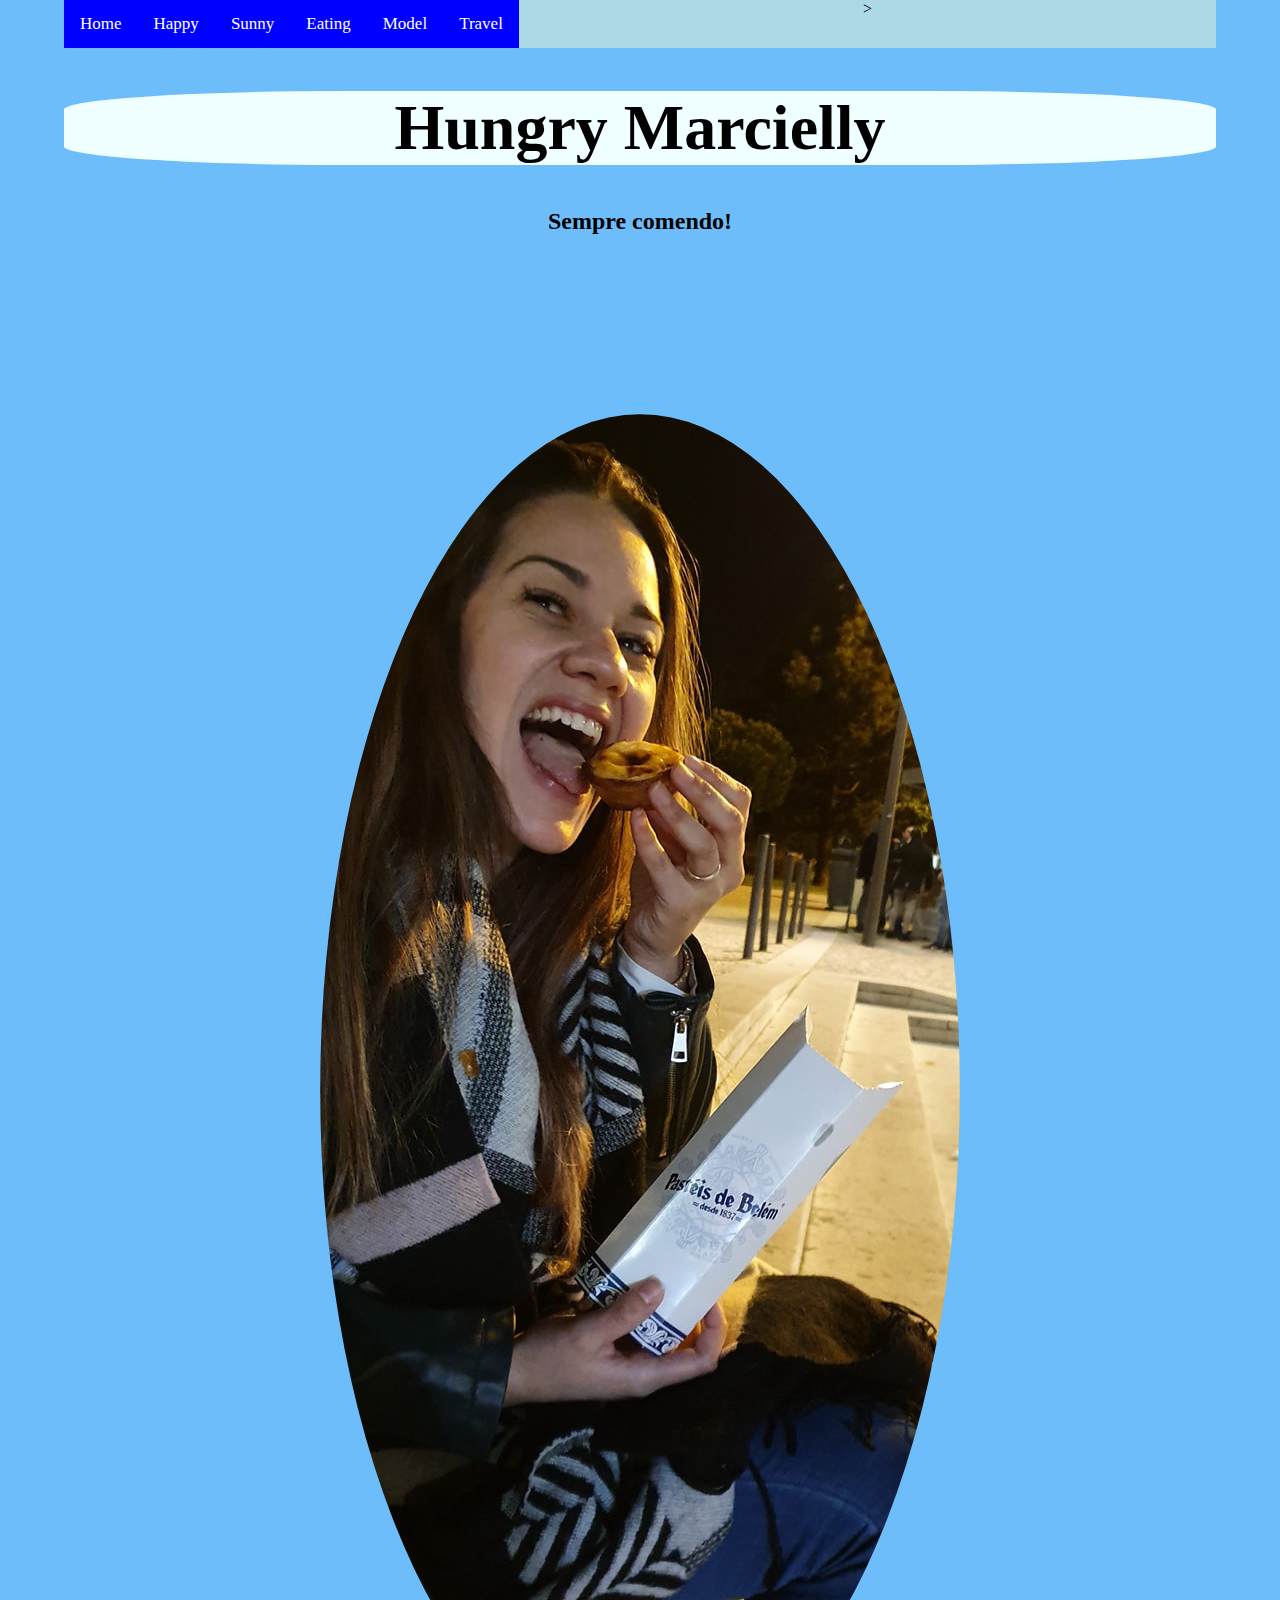
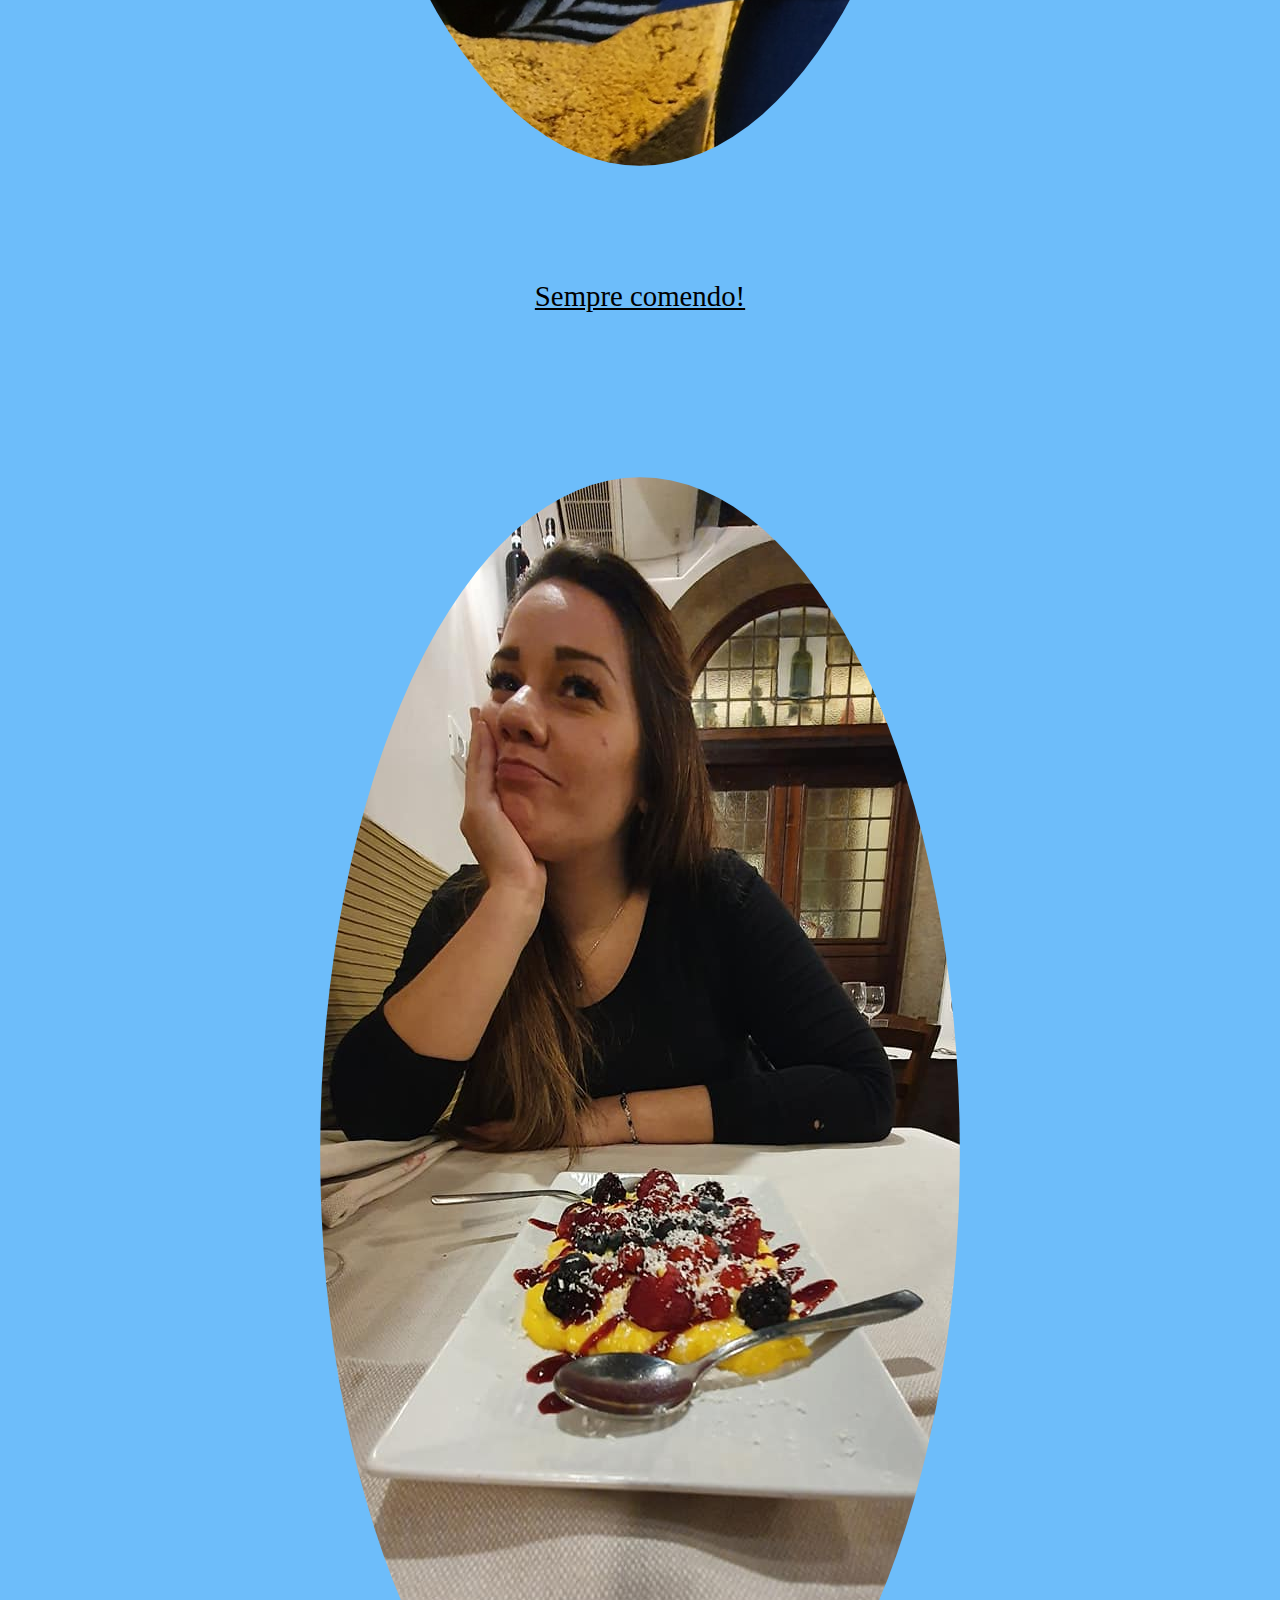
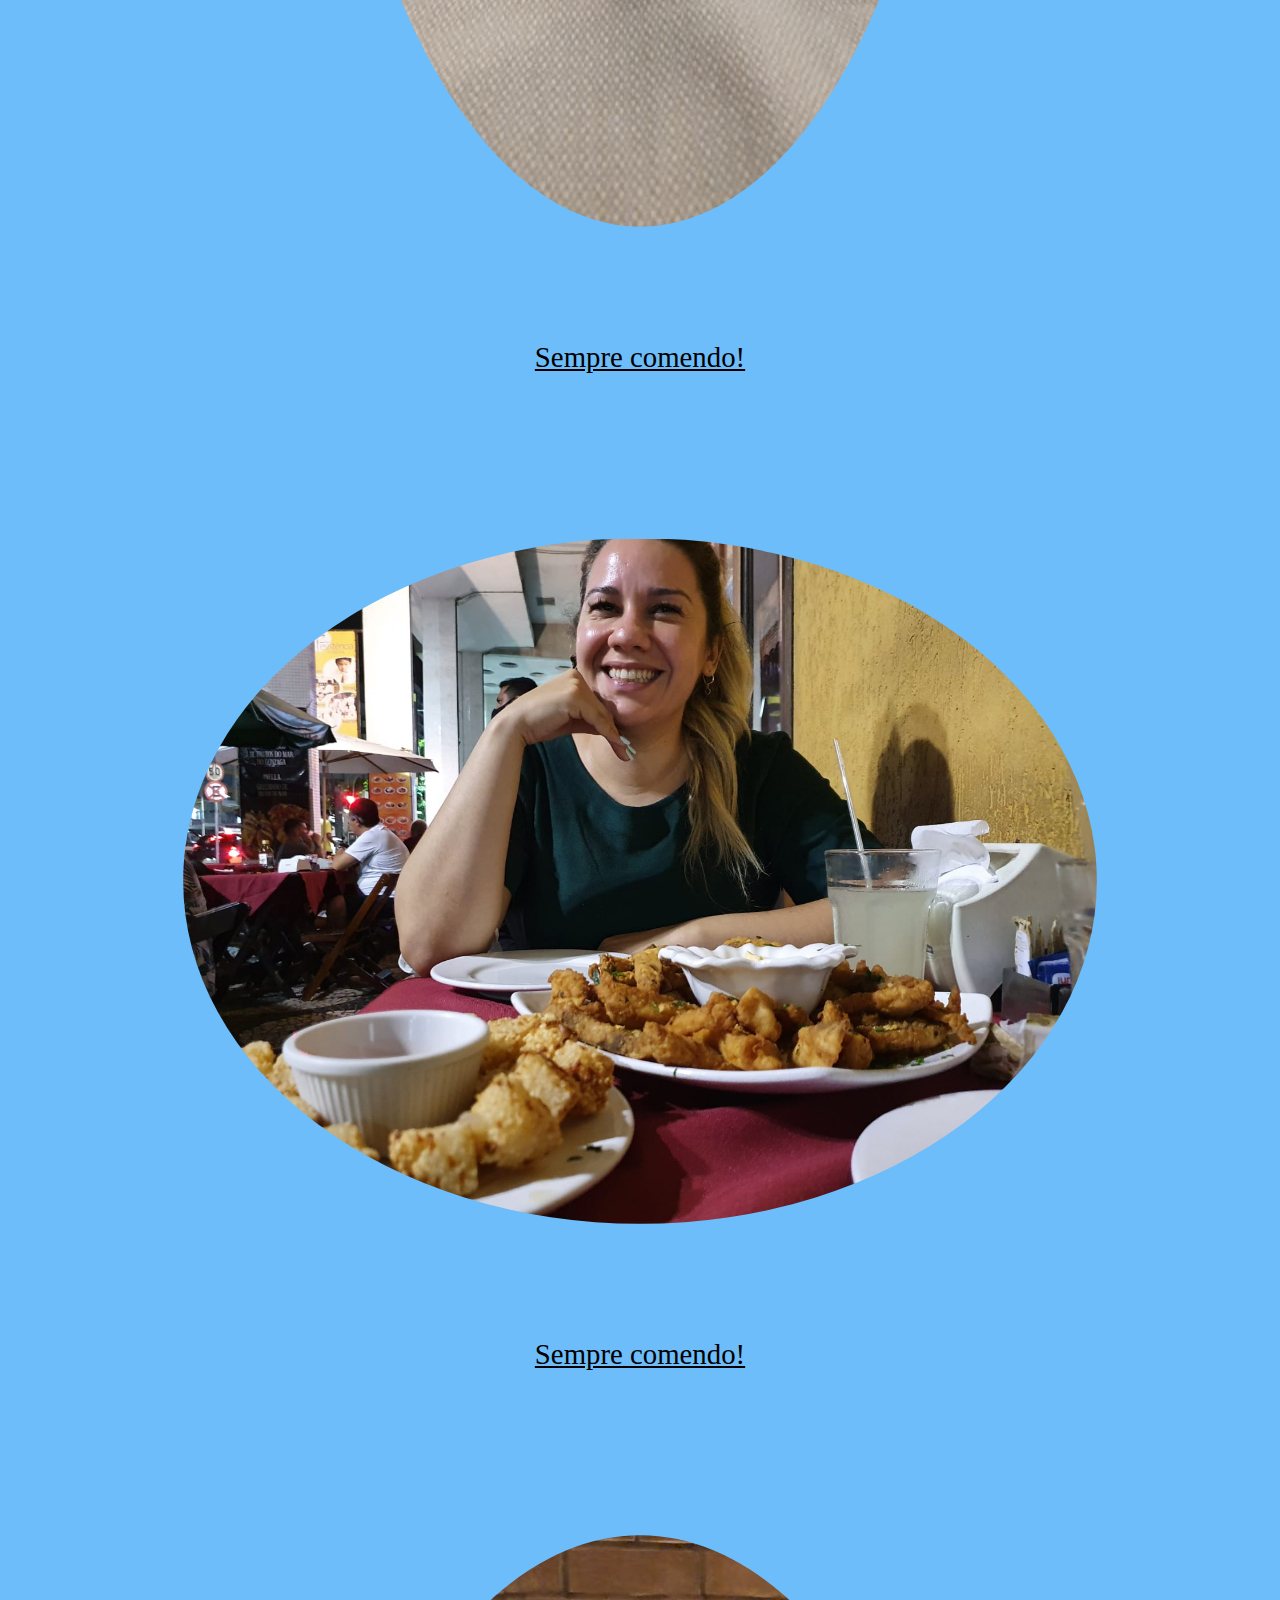
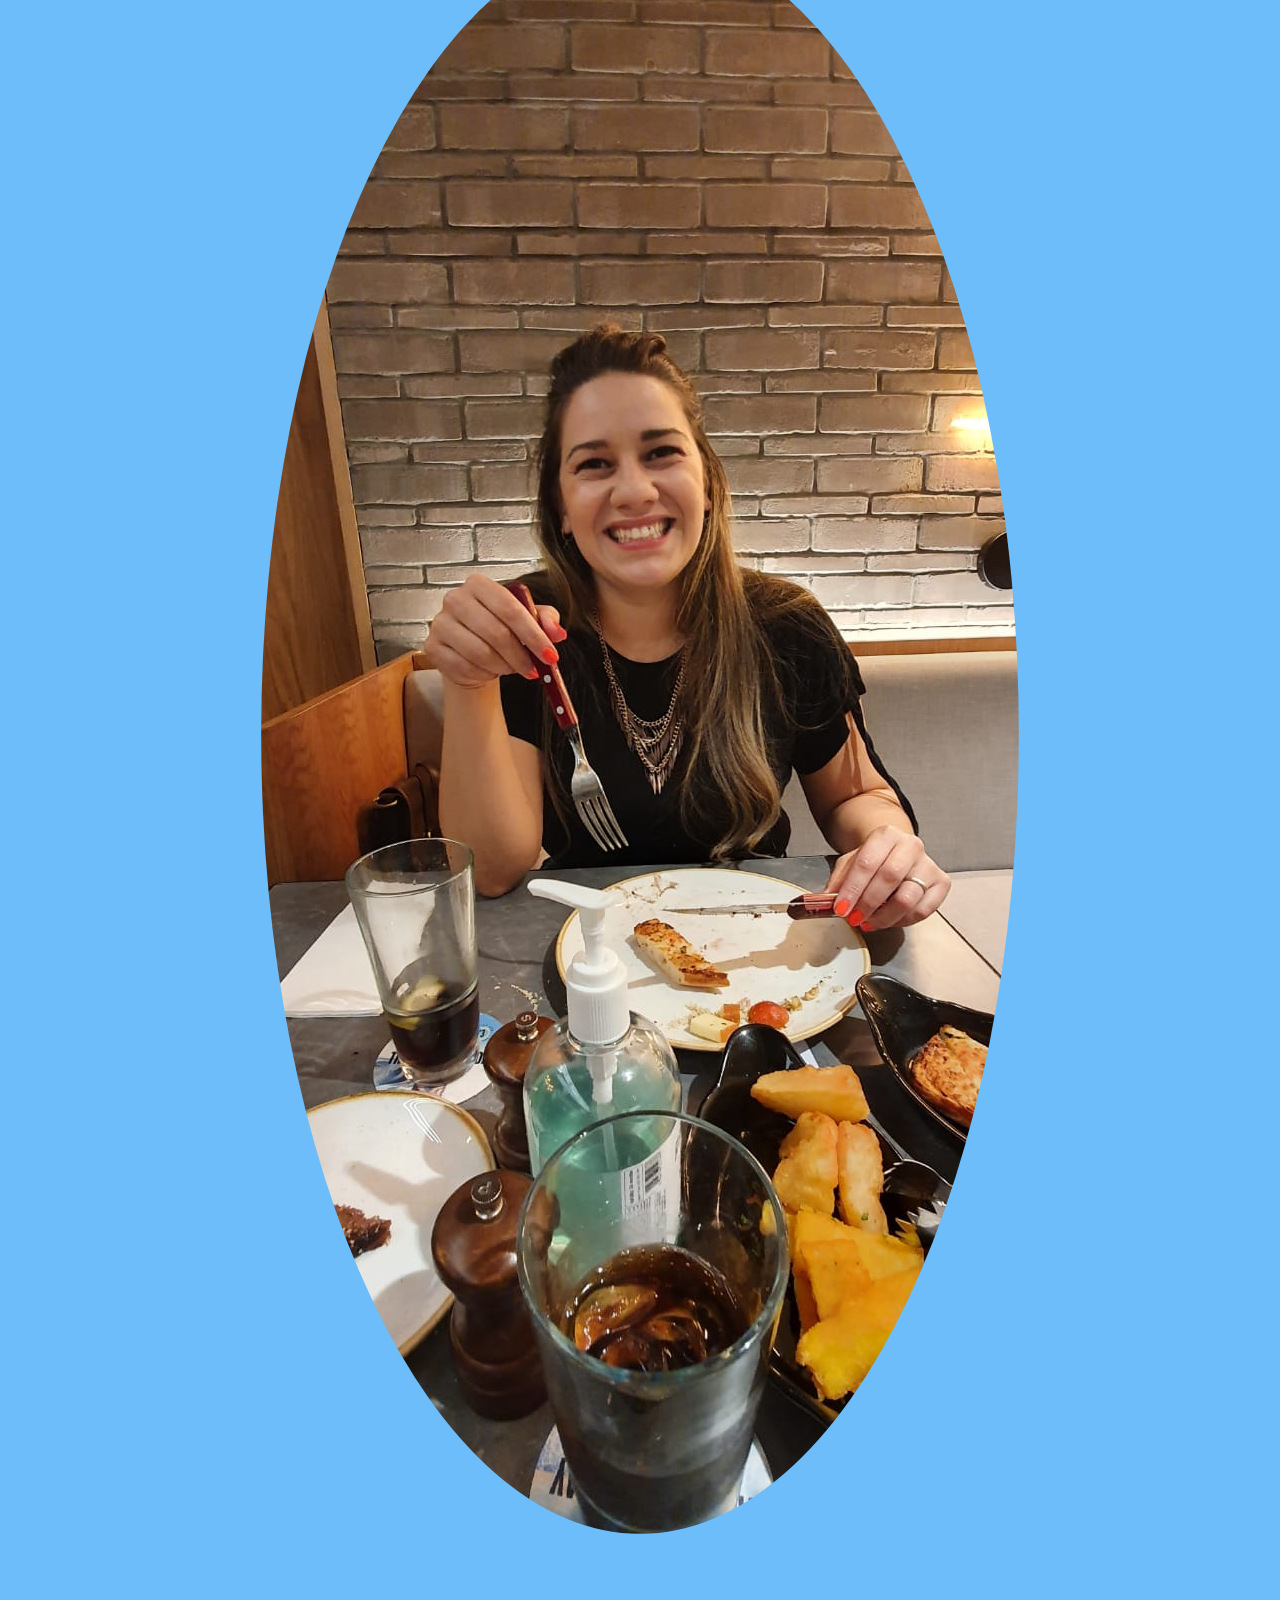
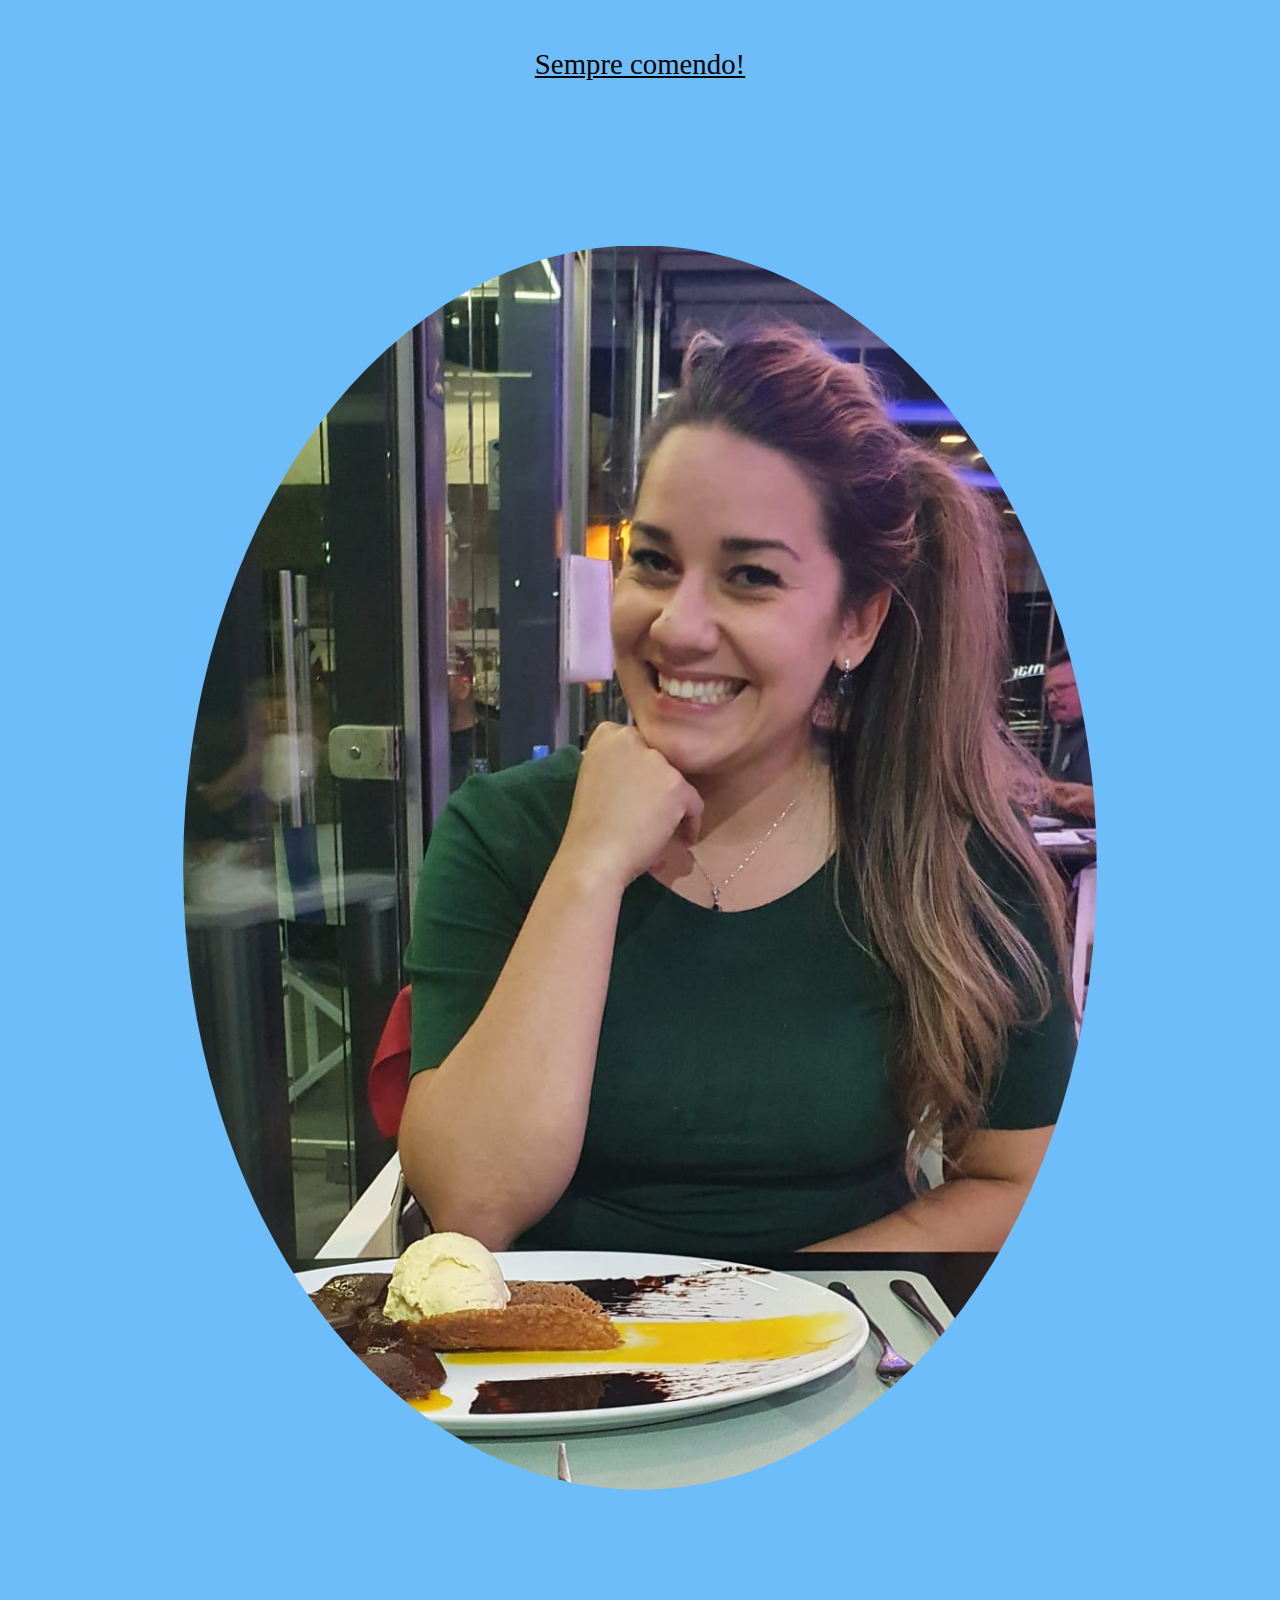
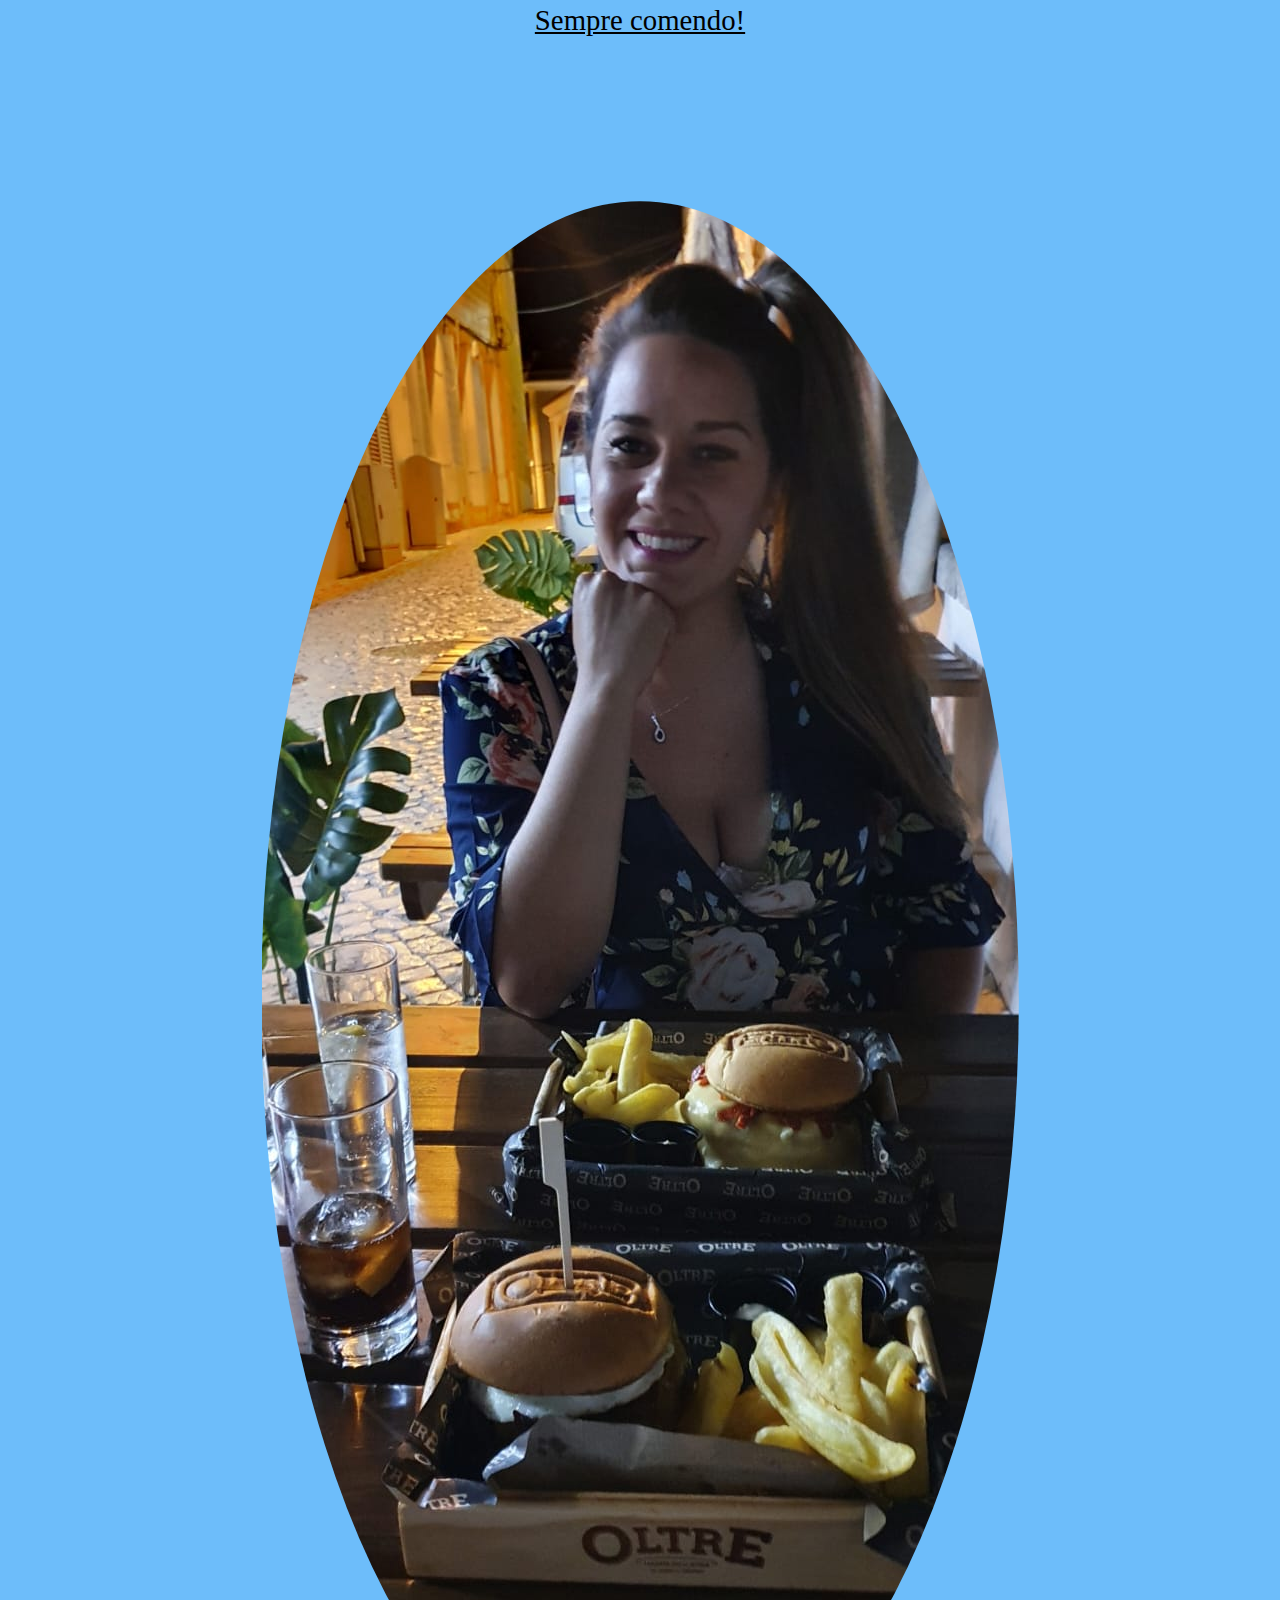
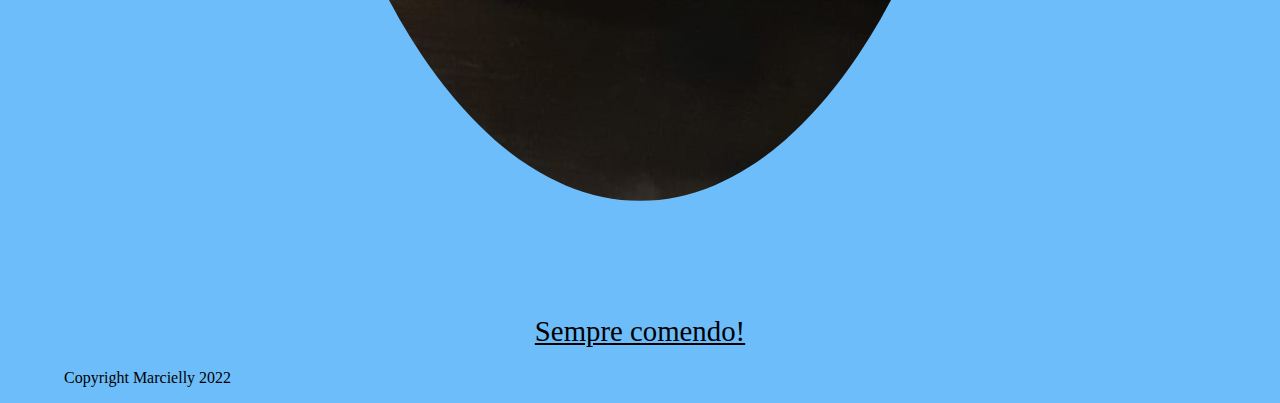
==== assets/pages/Eating.html @ 6d82f85d "Celly Documents" ====
<!DOCTYPE html>
<html lang="en">
  <head>
    <meta charset="UTF-8" />
    <meta http-equiv="X-UA-Compatible" content="IE=edge" />
    <meta name="viewport" content="width=device-width, initial-scale=1.0" />
    <title>Hungry Celly</title>
    <link rel="stylesheet" href="/assets/css/Happy.css" />
    <link rel="stylesheet" href="/assets/css/header.css" />
  </head>
  <body>
    <div class="heading">
      <div class="topnav">
        <a class="active" href="/Index.html">Home</a>
        <a class="active" href="/assets/pages/Happy.html">Happy</a>
        <a class="active" href="/assets/pages/Sunny.html">Sunny</a>
        <a class="active" href="/assets/pages/Eating.html">Eating</a>
        <a class="active" href="/assets/pages/Model.html">Model</a>
        <a class="active" href="/assets/pages/Travel.html">Travel</a>>
      </div>
    </div>
    <header>
      <div class="mainHeader"><h1>Hungry Marcielly</h1></div>
      <h2>Sempre comendo!</h2>
    </header>

    <div class="row">
      <div class="col">
        <img id="eating1" src="/assets/img/eating2.jpg" alt="eating" />
        <figcaption id="">Sempre comendo!</figcaption>
      </div>
      <div class="col">
        <img id="eating1" src="/assets/img/eating3.jpg" alt="eating" />
        <figcaption id="">Sempre comendo!</figcaption>
      </div>
      <div class="col">
        <img id="eating1" src="/assets/img/eating4.jpeg" alt="eating" />
        <figcaption id="">Sempre comendo!</figcaption>
      </div>
      <div class="col">
        <img id="eating1" src="/assets/img/eating5.jpeg" alt="eating" />
        <figcaption id="">Sempre comendo!</figcaption>
      </div>
      <div class="col">
        <img id="eating1" src="/assets/img/eating6.jpeg" alt="eating" />
        <figcaption id="">Sempre comendo!</figcaption>
      </div>
      <div class="col">
        <img id="eating1" src="/assets/img/eating7.jpeg" alt="eating" />
        <figcaption id="">Sempre comendo!</figcaption>
      </div>
    </div>

    <footer>
      <div>
        <p>Copyright Marcielly 2022</p>
      </div>
    </footer>
  </body>
</html>
---- assets/css/Happy.css ----
body {
        max-width: 90%;
        min-width: 10%;
        max-height: 95%;
        background-color: rgb(109, 189, 250);
        margin: auto;
       
}
        
header{text-align: center;}

img {
padding: 10%;        
display:block;
margin:auto;
min-width: 10%;
max-width: 80%;
height: auto;
border-radius: 50%;
margin-top: 40px;

}

figcaption {
        font-size: 180%;
        text-align: center;
       text-decoration: underline;
}
.heading {
        border: 10px;
        text-align: center;
        
}

.mainHeader {
        background-color: azure;
        border-radius: 25%;
        text-align: center;        
        padding:0 ;
        width: 100%;
        margin: auto;
}

h1 {
        font-size: 400% ;
}

.travel {
        margin: 10%;
        display: flex;
      }
      
.model {
        margin: 10%;
        display: flex;
      }
           
.col {
        flex:auto;
        padding: 5px;
      }
.love {
        text-align: center;
        font-size: 400%;
        color: red;
}
---- assets/css/header.css ----
/* Add a black background color to the top navigation */
.topnav {
    background-color: lightblue;
    overflow: hidden;
  }
  
  /* Style the links inside the navigation bar */
.topnav a {
    float: left;
    color: #f2f2f2;
    text-align: center;
    padding: 14px 16px;
    text-decoration: none;
    font-size: 17px;
  }
  
  /* Change the color of links on hover */
.topnav a:hover {
    background-color: #ddd;
    color: black;
  }
  
  /* Add a color to the active/current link */
.topnav a.active {
    background-color: blue;
    color: white;
  }
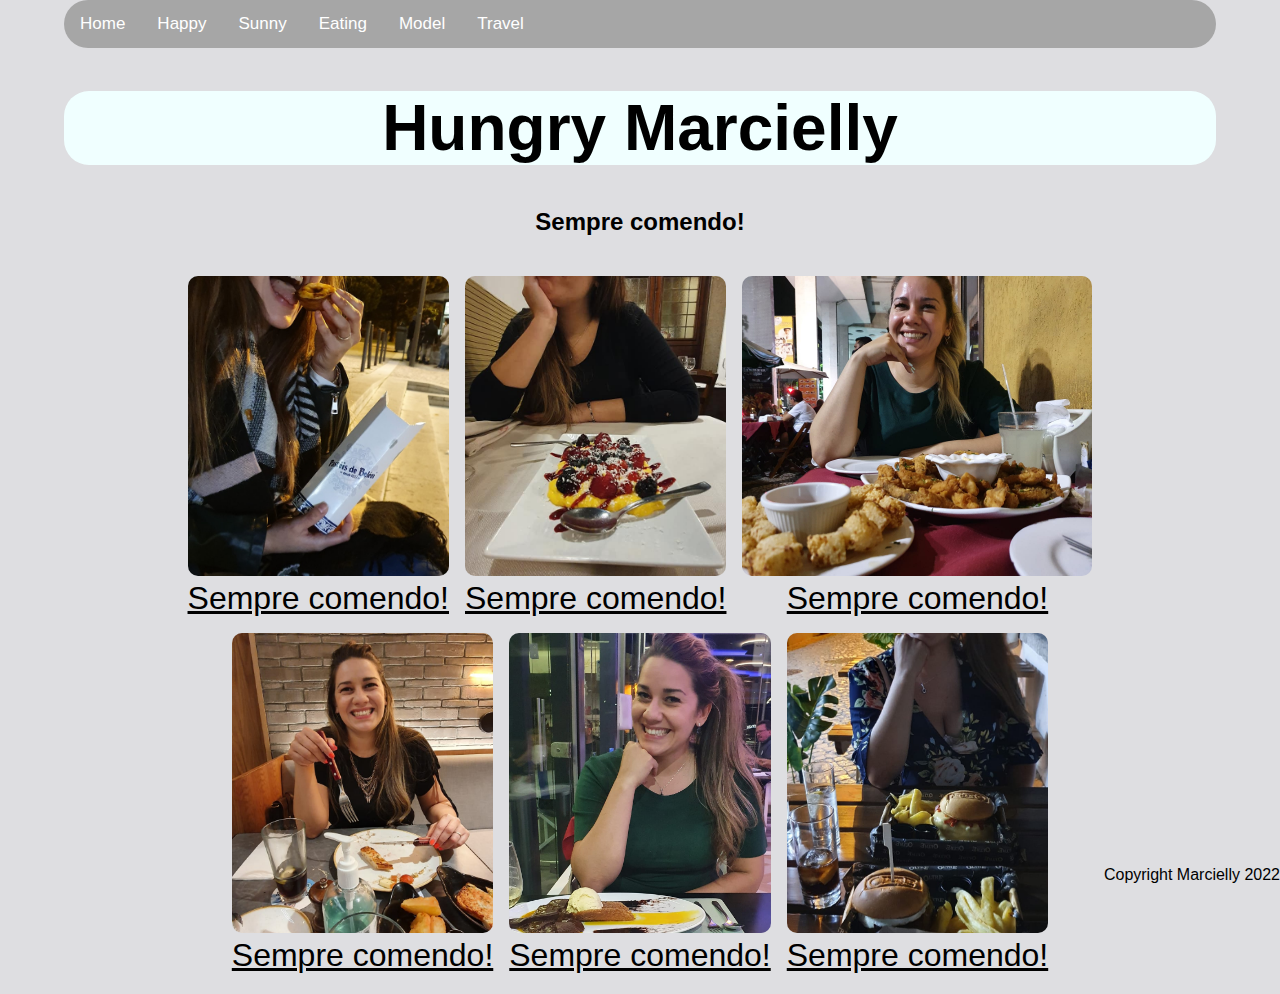
==== commit 507fcc72: "Modified html to new CSS" ====
--- a/assets/pages/Eating.html
+++ b/assets/pages/Eating.html
@@ -5,9 +5,12 @@
     <meta http-equiv="X-UA-Compatible" content="IE=edge" />
     <meta name="viewport" content="width=device-width, initial-scale=1.0" />
     <title>Hungry Celly</title>
-    <link rel="stylesheet" href="/assets/css/Happy.css" />
+    <link rel="stylesheet" href="/assets/css/Styles.css" />
     <link rel="stylesheet" href="/assets/css/header.css" />
   </head>
+
+
+
   <body>
     <div class="heading">
       <div class="topnav">
@@ -16,45 +19,57 @@
         <a class="active" href="/assets/pages/Sunny.html">Sunny</a>
         <a class="active" href="/assets/pages/Eating.html">Eating</a>
         <a class="active" href="/assets/pages/Model.html">Model</a>
-        <a class="active" href="/assets/pages/Travel.html">Travel</a>>
+        <a class="active" href="/assets/pages/Travel.html">Travel</a>
       </div>
     </div>
+
+
+
+
     <header>
       <div class="mainHeader"><h1>Hungry Marcielly</h1></div>
       <h2>Sempre comendo!</h2>
     </header>
 
-    <div class="row">
-      <div class="col">
+
+
+
+    <div class="gallery">
+      <div>
         <img id="eating1" src="/assets/img/eating2.jpg" alt="eating" />
-        <figcaption id="">Sempre comendo!</figcaption>
+        <figcaption id="eating1">Sempre comendo!</figcaption>
       </div>
-      <div class="col">
-        <img id="eating1" src="/assets/img/eating3.jpg" alt="eating" />
-        <figcaption id="">Sempre comendo!</figcaption>
+      <div>
+        <img id="eating2" src="/assets/img/eating3.jpg" alt="eating" />
+        <figcaption id="eating2">Sempre comendo!</figcaption>
       </div>
-      <div class="col">
-        <img id="eating1" src="/assets/img/eating4.jpeg" alt="eating" />
-        <figcaption id="">Sempre comendo!</figcaption>
+      <div>
+        <img id="eating3" src="/assets/img/eating4.jpeg" alt="eating" />
+        <figcaption id="eating3">Sempre comendo!</figcaption>
       </div>
-      <div class="col">
-        <img id="eating1" src="/assets/img/eating5.jpeg" alt="eating" />
-        <figcaption id="">Sempre comendo!</figcaption>
+      <div>
+        <img id="eating4" src="/assets/img/eating5.jpeg" alt="eating" />
+        <figcaption id="eating4">Sempre comendo!</figcaption>
       </div>
-      <div class="col">
-        <img id="eating1" src="/assets/img/eating6.jpeg" alt="eating" />
-        <figcaption id="">Sempre comendo!</figcaption>
+      <div>
+        <img id="eating5" src="/assets/img/eating6.jpeg" alt="eating" />
+        <figcaption id="eating5">Sempre comendo!</figcaption>
       </div>
-      <div class="col">
-        <img id="eating1" src="/assets/img/eating7.jpeg" alt="eating" />
-        <figcaption id="">Sempre comendo!</figcaption>
+      <div>
+        <img id="eating6" src="/assets/img/eating7.jpeg" alt="eating" />
+        <figcaption id="eating6">Sempre comendo!</figcaption>
       </div>
     </div>
+
+
 
     <footer>
       <div>
         <p>Copyright Marcielly 2022</p>
       </div>
     </footer>
+
+
+
   </body>
 </html>
--- a/assets/css/Styles.css
+++ b/assets/css/Styles.css
@@ -0,0 +1,100 @@
+* {      font-family: Arial, Helvetica, sans-serif;
+
+}
+
+body {
+        max-width: 90%;
+        min-width: 10%;
+        max-height: 95%;
+        background-color: rgb(222, 222, 225) ;
+        margin: auto;       
+}
+        
+header{
+        font-family: sans-serif ;
+        text-align: center;
+
+}
+
+/*img {
+object-fit:contain;
+padding: 10%;        
+display:block;
+margin:auto;
+min-width: 10%;
+max-width: 80%;
+height: auto;
+border-radius: 50%;
+margin-top: 40px;
+
+}
+*/
+
+figcaption {
+        margin-top: auto;
+        font-size: 200%;
+        text-align: center;
+        text-decoration: underline;
+}
+.heading {
+        border-radius: 25px;
+        
+}
+
+.mainHeader {
+        background-color: azure;
+        border-radius: 25px;
+        
+        padding:0 ;
+        width: 100%;
+        margin: auto;
+}
+
+h1 {
+        font-size: 400% ;
+}
+
+/*      
+.row {
+        margin: 10%;
+        display: flex;
+      }
+           
+.col {
+        flex:auto;
+        padding: 5px;
+      }
+.love {
+        text-align: center;
+        font-size: 400%;
+        color: red;
+}
+*/
+.gallery {
+        display: flex;
+        flex-direction: row;
+        flex-wrap: wrap;
+        justify-content: center;
+        align-items: center;
+        gap: 16px;
+        max-width: 1400px;
+        margin: 0 auto;
+        padding: 20px 10px;
+      }
+
+.gallery img {
+        width: 100%;
+        max-width: 350px;
+        height: 300px;
+        object-fit: cover;
+        border-radius: 10px;
+      }
+
+
+footer {
+        float:right;
+        position: absolute;
+        bottom: 0;
+        right: 0;
+        
+}--- a/assets/css/header.css
+++ b/assets/css/header.css
@@ -1,7 +1,8 @@
 /* Add a black background color to the top navigation */
 .topnav {
-    background-color: lightblue;
+    background-color: rgb(166, 166, 166);
     overflow: hidden;
+    border-radius: 25px;
   }
   
   /* Style the links inside the navigation bar */
@@ -22,6 +23,5 @@
   
   /* Add a color to the active/current link */
 .topnav a.active {
-    background-color: blue;
     color: white;
   } 